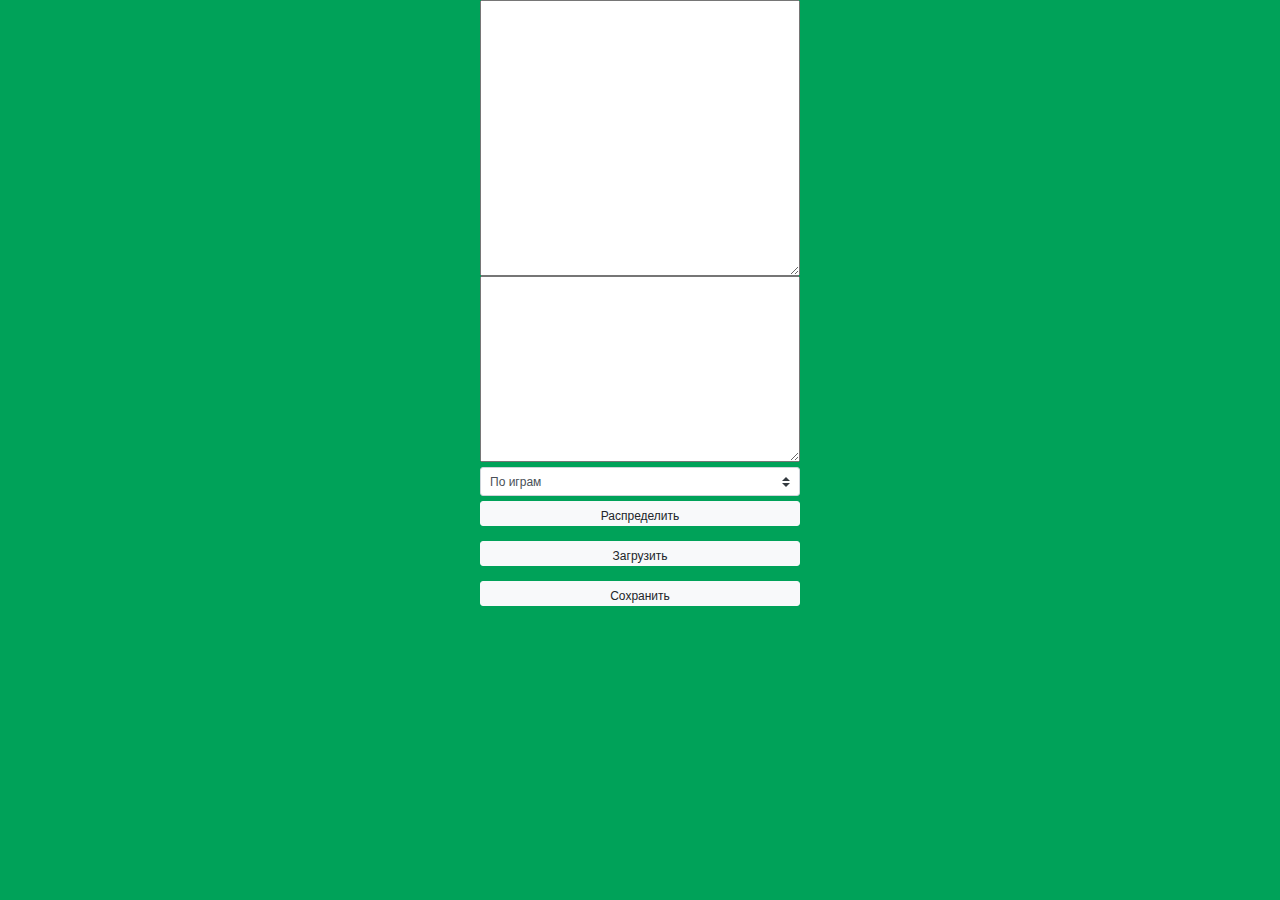
==== index.html @ 1626e84f "update for andorid" ====
<html>
<head>
    <meta charset="UTF-8"/>
    <link rel="stylesheet" href="bootstrap.css"/>
    <link rel="stylesheet" href="app.css"/>
    <title>Красиво</title>
</head>
<body>
    <div class="container">
        <textarea placeholder="Введи участников, каждый новый с новой строки" id="dataField" rows="15"></textarea>
        <textarea id="debug" rows="10"></textarea>
        <div class="input-group">
          <select class="custom-select" onchange="Gamers.handleTypeChange(this);" data-type>
              <option value="games" selected>По играм</option>
              <option value="scores">По очкам</option>
          </select>
        </div>
        <button class="btn btn-light" type="button" onclick="Gamers.init();">Распределить</button>
        <button class="btn btn-light" type="button" onclick="Gamers.load();">Загрузить</button>
        <button class="btn btn-light" type="button" onclick="Gamers.save();">Сохранить</button>
        <div id="result"></div>
        <div id="winers"></div>
    </div>
    <script src="jquery-3.5.1.min.js"></script>
    <script src="app.js"></script>
</body>
</html>
---- app.css ----
body{
    background-color: #00a259;
}
*{
    font-size: 12px;
}
html {
     min-height: 100%;
     min-width: 100%;
}
button, select {
    margin-top: 5px;
    margin-bottom: 10px;
}
textarea{
    width:100%;
}
textarea::placeholder {
    color: white;
}
table{
    width:100%;
    text-align: center;
    background-color: white;
}
.container{
    width: 350px;
}
input[type="checkbox"], input[type="radio"]{
    width: 20px;
    height: 20px;
}
button{
    width:100%;
    height:25px;
    background-size: cover;
}
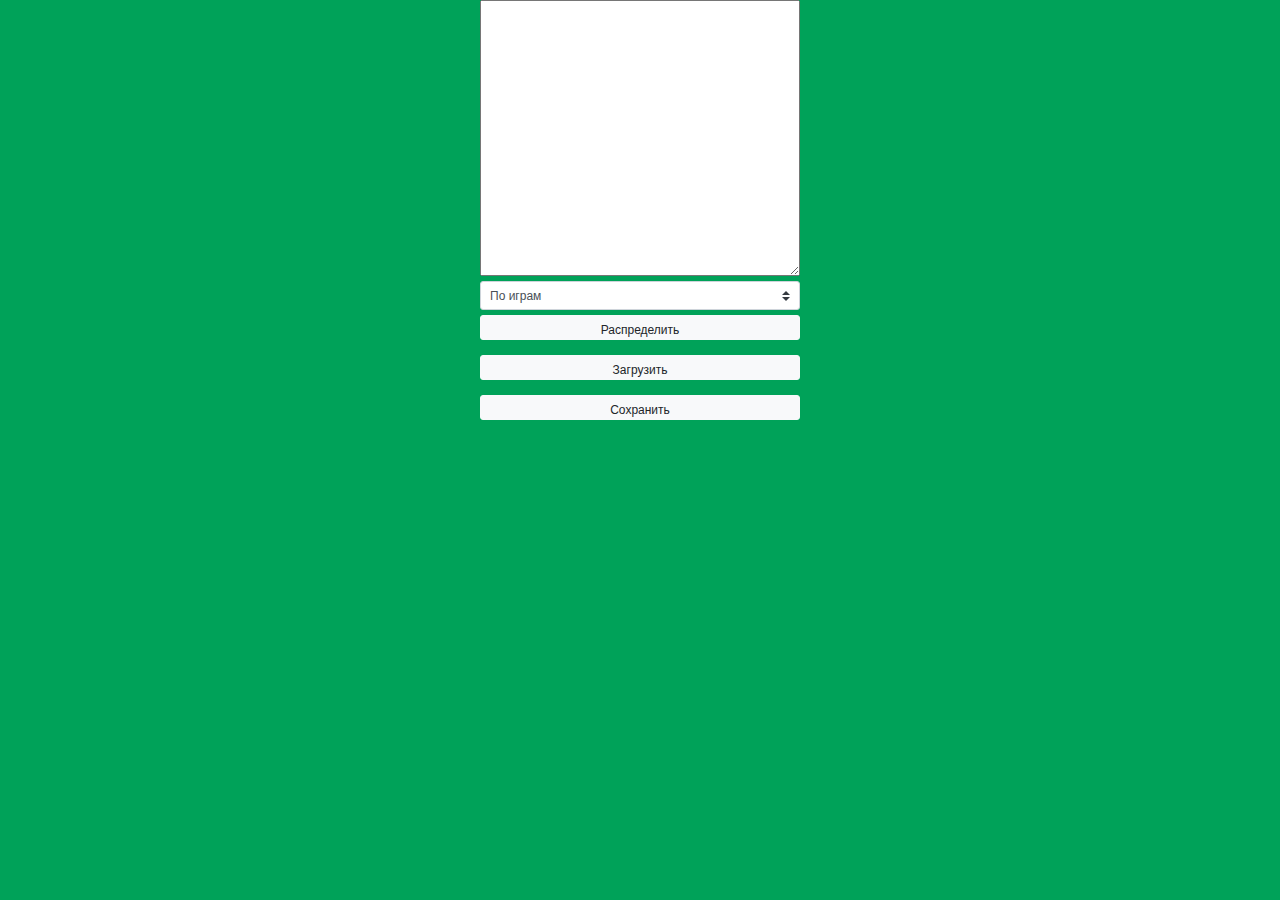
==== commit d28df2e8: "finish save/load?" ====
--- a/index.html
+++ b/index.html
@@ -8,7 +8,6 @@
 <body>
     <div class="container">
         <textarea placeholder="Введи участников, каждый новый с новой строки" id="dataField" rows="15"></textarea>
-        <textarea id="debug" rows="10"></textarea>
         <div class="input-group">
           <select class="custom-select" onchange="Gamers.handleTypeChange(this);" data-type>
               <option value="games" selected>По играм</option>
